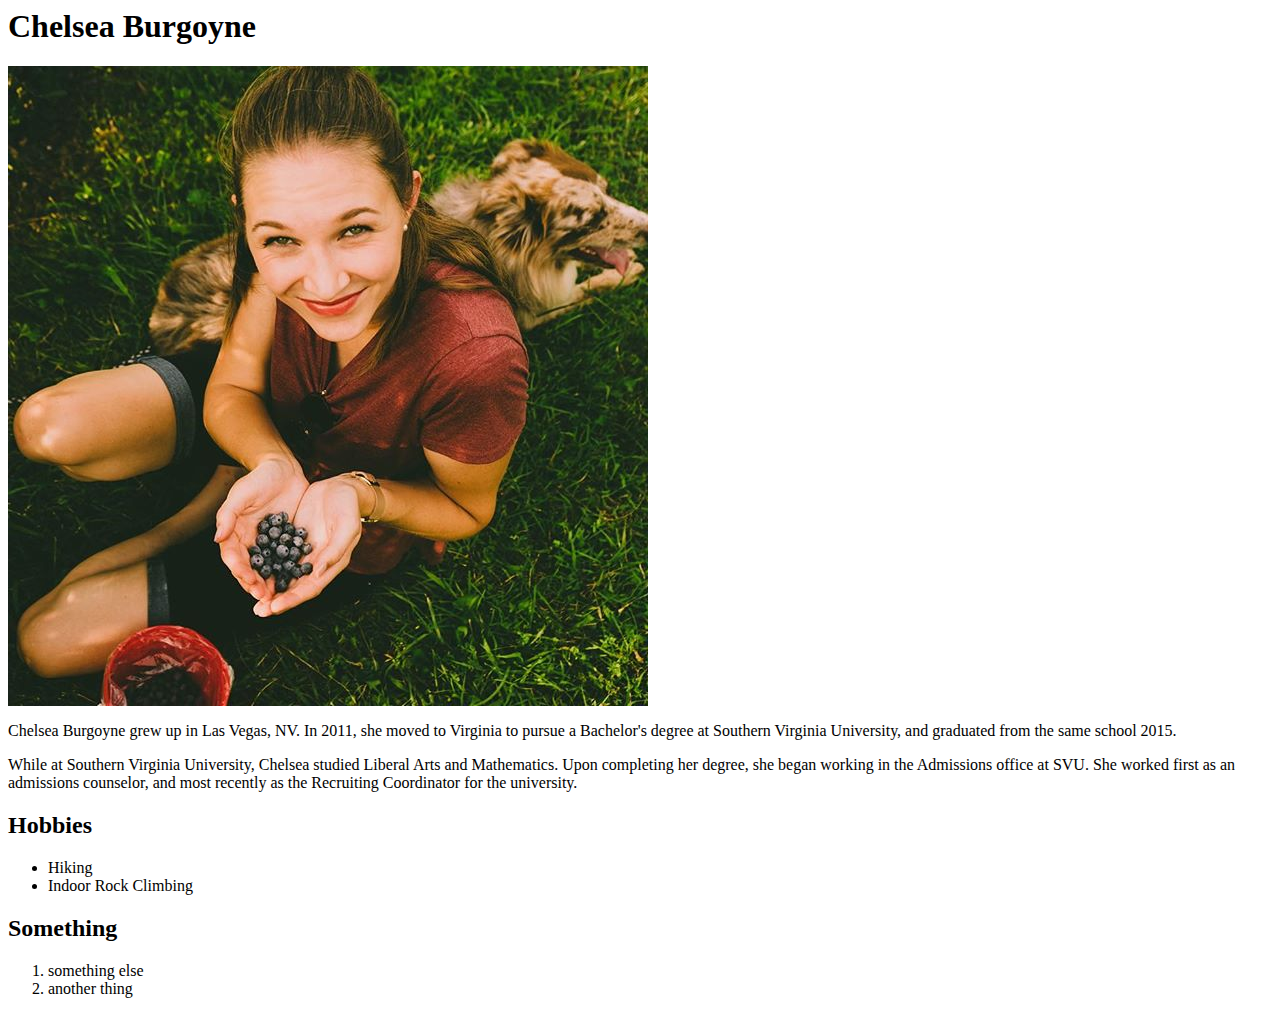
==== bio-page.html @ eea345a4 "Started building bio page" ====
<html>
  <head>
    <title>Chelsea's Bio Page</title>
  </head>
  <body>
    <h1>Chelsea Burgoyne</h1>
    <img src="blueberries.jpg">
    <p>Chelsea Burgoyne grew up in Las Vegas, NV. In 2011, she moved to Virginia
      to pursue a Bachelor's degree at Southern Virginia University,
       and graduated from the same school 2015.
    </p>
    <p>While at Southern Virginia University, Chelsea studied Liberal Arts and Mathematics.
      Upon completing her degree, she began working in the Admissions office at SVU.
      She worked first as an admissions counselor, and most recently as the
      Recruiting Coordinator for the university.
    </p>
    <h2>Hobbies</h2>
    <ul>
      <li>Hiking</li>
      <li>Indoor Rock Climbing</li>
    </ul>
    <h2>Something</h2>
    <ol>
      <li>something else</li>
      <li>another thing</li>
    </ol>  



  </body>
</html>
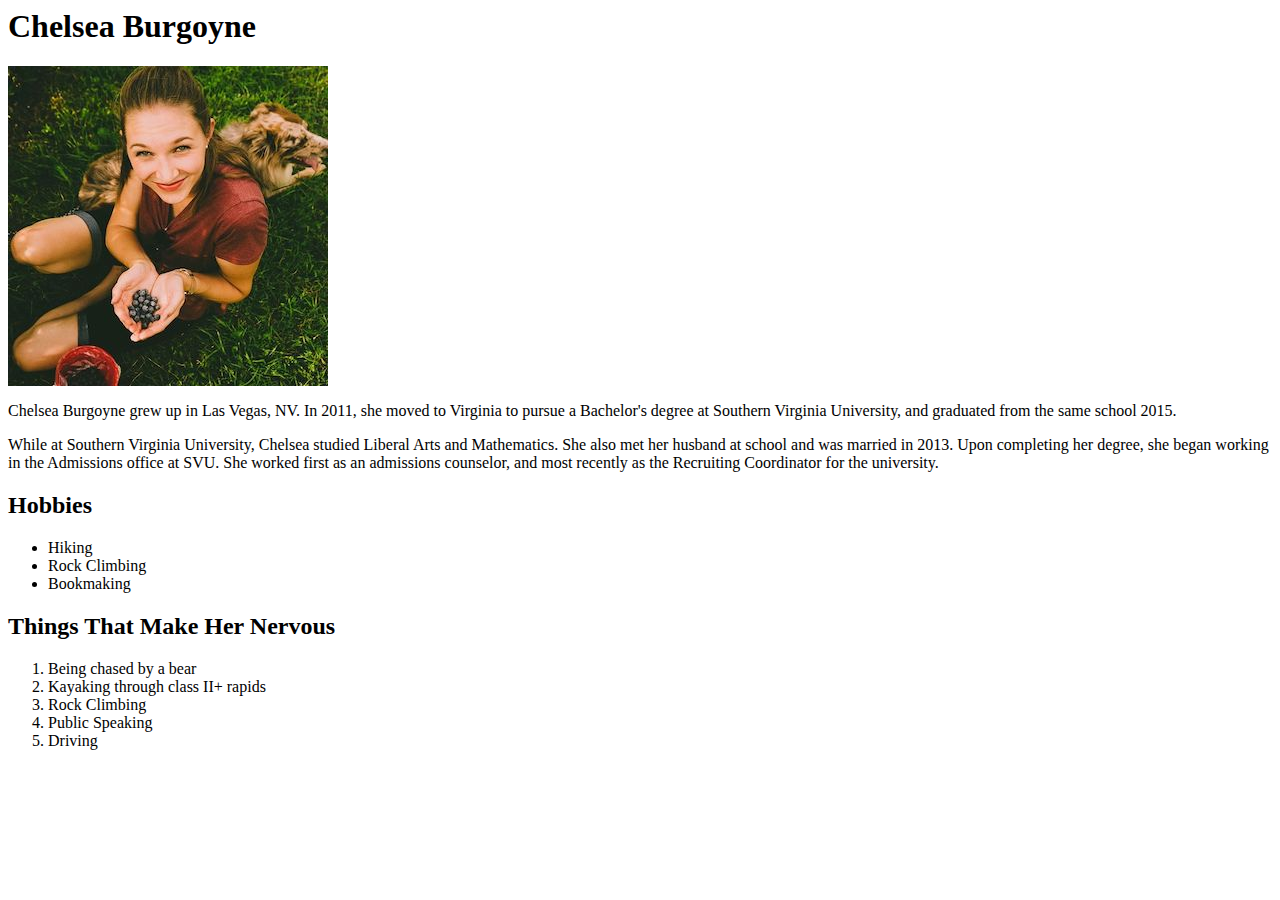
==== commit cc6727f8: "resized photo and finished writing bio" ====
--- a/bio-page.html
+++ b/bio-page.html
@@ -10,6 +10,7 @@
        and graduated from the same school 2015.
     </p>
     <p>While at Southern Virginia University, Chelsea studied Liberal Arts and Mathematics.
+      She also met her husband at school and was married in 2013.
       Upon completing her degree, she began working in the Admissions office at SVU.
       She worked first as an admissions counselor, and most recently as the
       Recruiting Coordinator for the university.
@@ -17,15 +18,16 @@
     <h2>Hobbies</h2>
     <ul>
       <li>Hiking</li>
-      <li>Indoor Rock Climbing</li>
+      <li>Rock Climbing</li>
+      <li>Bookmaking</li>
     </ul>
-    <h2>Something</h2>
+    <h2>Things That Make Her Nervous</h2>
     <ol>
-      <li>something else</li>
-      <li>another thing</li>
-    </ol>  
-
-
-
+      <li>Being chased by a bear </li>
+      <li>Kayaking through class II+ rapids</li>
+      <li>Rock Climbing</li>
+      <li>Public Speaking</li>
+      <li>Driving</li>
+    </ol>
   </body>
 </html>
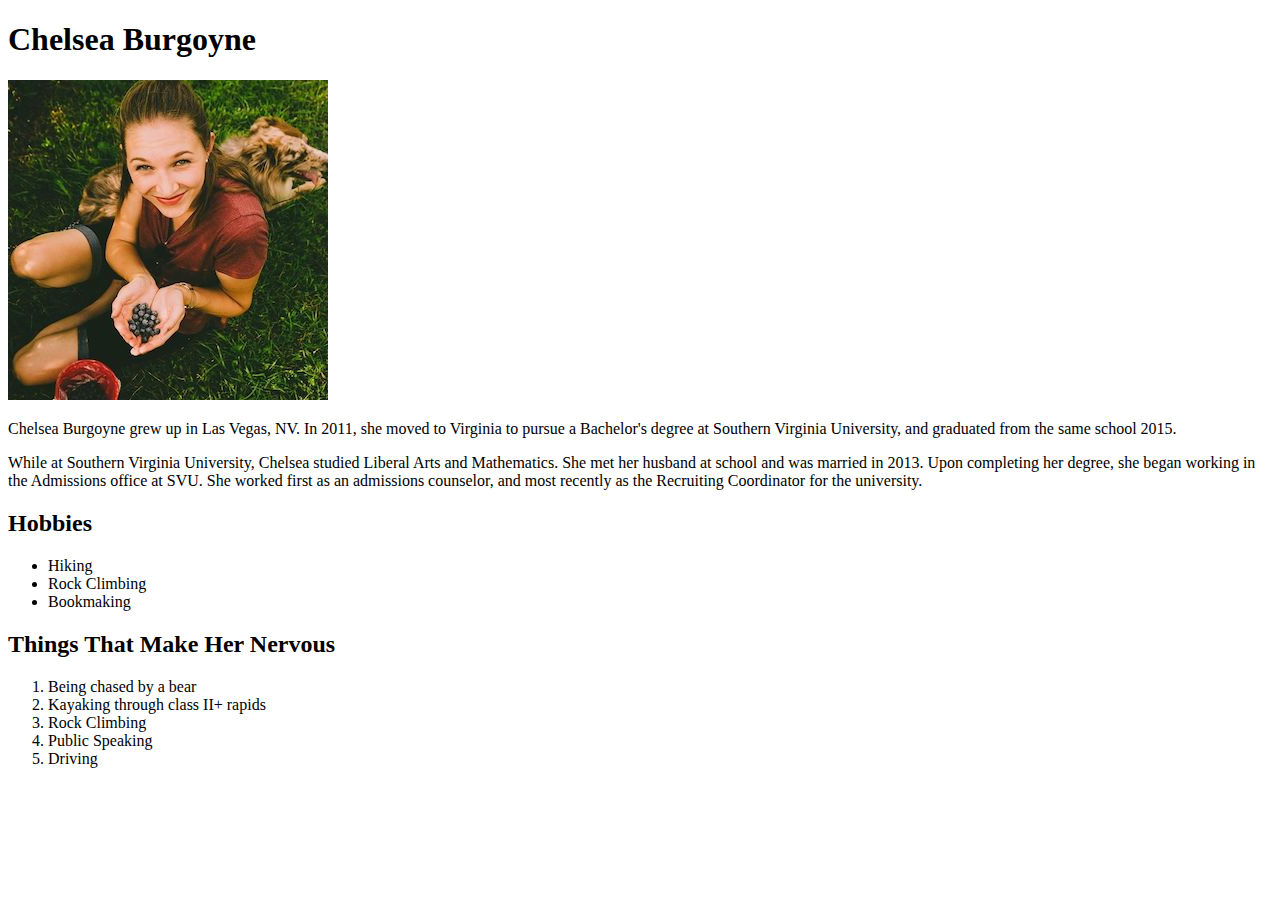
==== commit 4773f9f4: "edited text" ====
--- a/bio-page.html
+++ b/bio-page.html
@@ -1,3 +1,4 @@
+<!DOCTYPE html>
 <html>
   <head>
     <title>Chelsea's Bio Page</title>
@@ -10,7 +11,7 @@
        and graduated from the same school 2015.
     </p>
     <p>While at Southern Virginia University, Chelsea studied Liberal Arts and Mathematics.
-      She also met her husband at school and was married in 2013.
+      She met her husband at school and was married in 2013.
       Upon completing her degree, she began working in the Admissions office at SVU.
       She worked first as an admissions counselor, and most recently as the
       Recruiting Coordinator for the university.
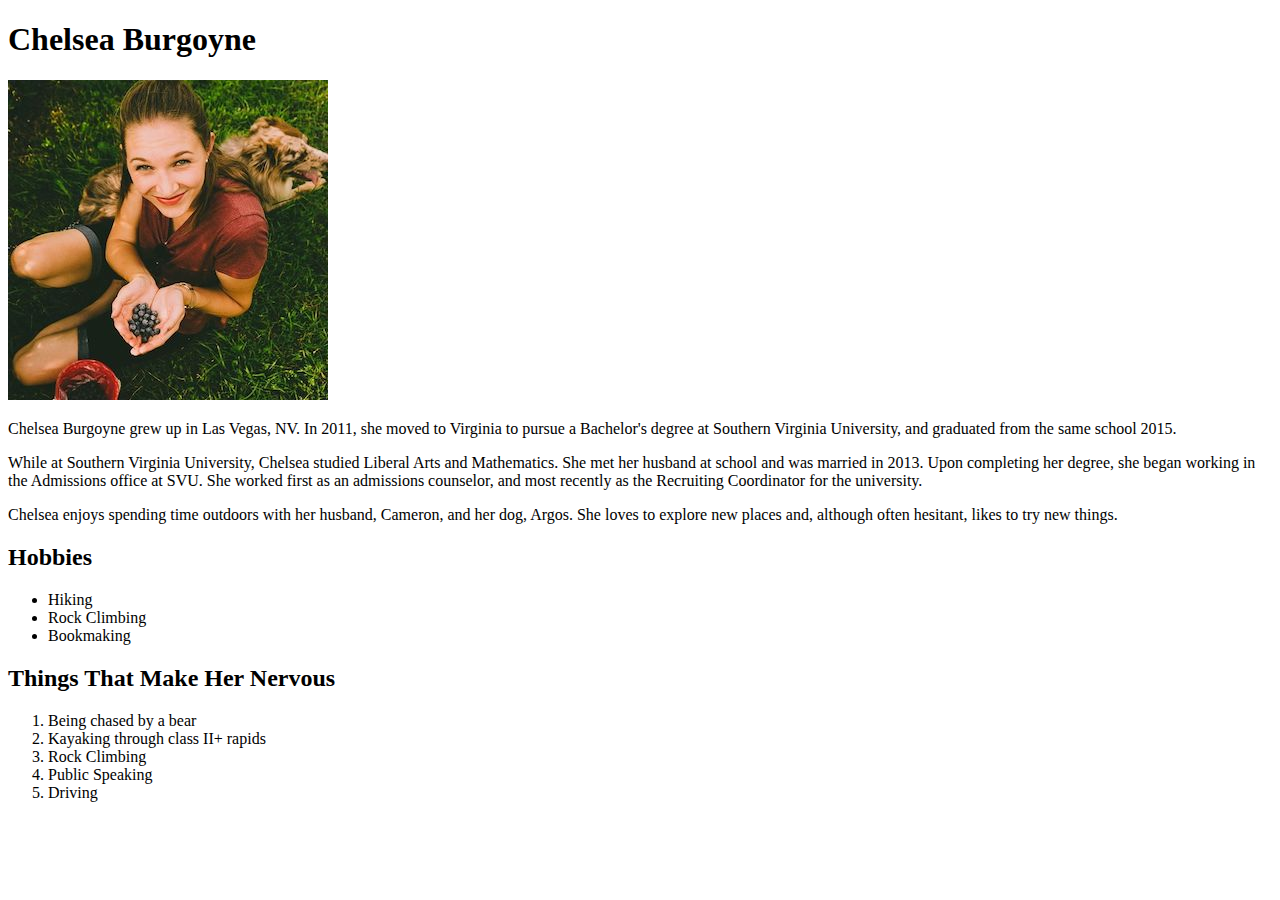
==== commit 9e0e1f0c: "added bio info" ====
--- a/bio-page.html
+++ b/bio-page.html
@@ -16,6 +16,9 @@
       She worked first as an admissions counselor, and most recently as the
       Recruiting Coordinator for the university.
     </p>
+    <p>Chelsea enjoys spending time outdoors with her husband, Cameron,
+      and her dog, Argos. She loves to explore new places and, although
+      often hesitant, likes to try new things. 
     <h2>Hobbies</h2>
     <ul>
       <li>Hiking</li>
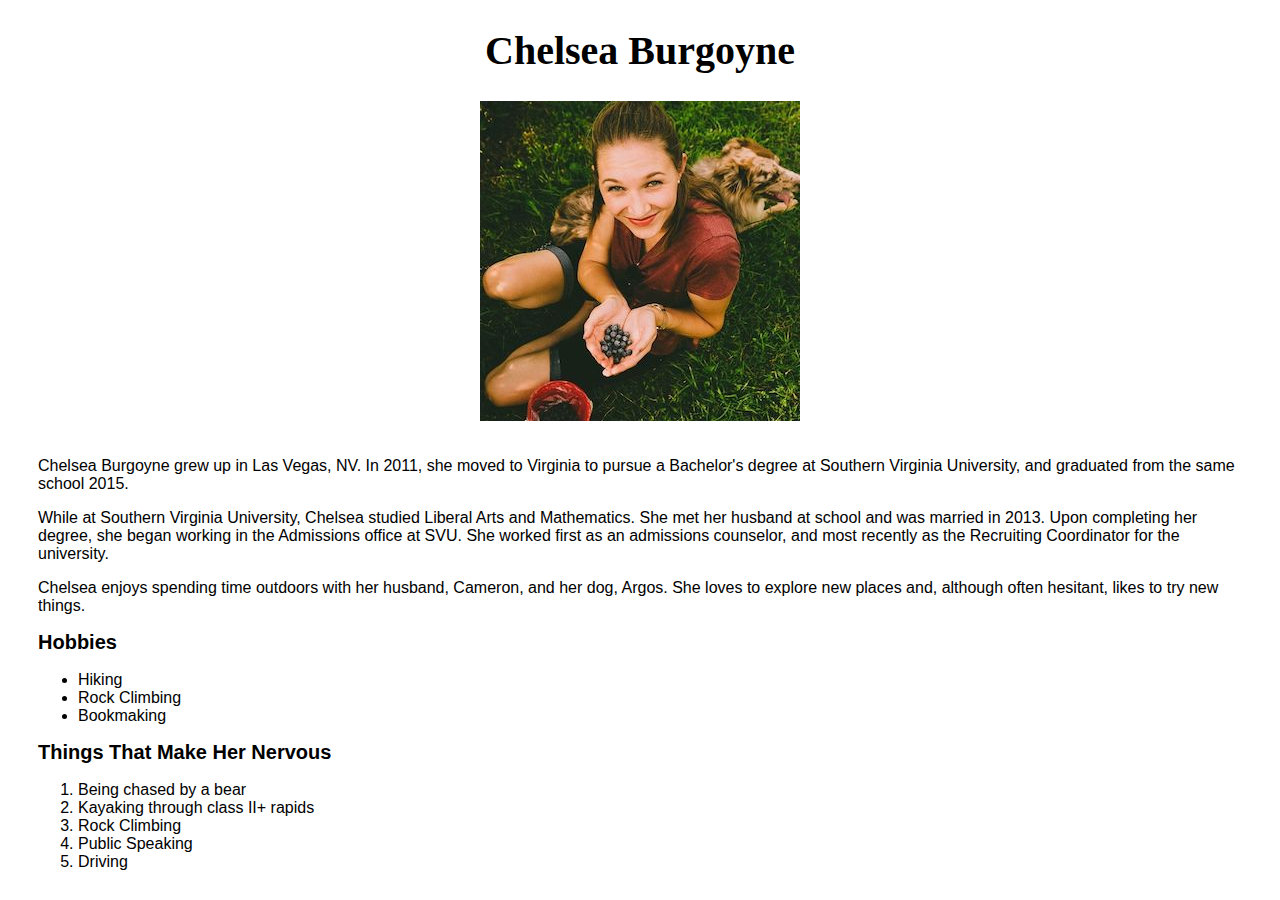
==== commit 5d9776a0: "CSS style sheet" ====
--- a/bio-page.html
+++ b/bio-page.html
@@ -2,6 +2,7 @@
 <html>
   <head>
     <title>Chelsea's Bio Page</title>
+    <link href="style.css" type="text/css" rel="stylesheet">
   </head>
   <body>
     <h1>Chelsea Burgoyne</h1>
@@ -18,7 +19,7 @@
     </p>
     <p>Chelsea enjoys spending time outdoors with her husband, Cameron,
       and her dog, Argos. She loves to explore new places and, although
-      often hesitant, likes to try new things. 
+      often hesitant, likes to try new things.
     <h2>Hobbies</h2>
     <ul>
       <li>Hiking</li>
--- a/style.css
+++ b/style.css
@@ -0,0 +1,35 @@
+body {background-color: #ffffff;
+        font-family: 'Source Sans Pro' , sans-serif;
+        padding-left: 30px;
+        padding-right: 30px;
+        }
+
+a:link {
+  color: #9b3453;
+  text-decoration: none;
+}
+
+a:hover{
+  text-decoration: underline;
+}
+
+a:visited {
+  color: #3c79c9;
+}
+
+h1 {
+  font-family: 'Droid Serif' , serif;
+  font-size: 40px;
+  color: black;
+  text-align: center;
+
+}
+
+h2 {
+  font-size: 20px;
+}
+img {
+  margin: 0 auto;
+  display: block;
+  padding-bottom: 20px;
+}
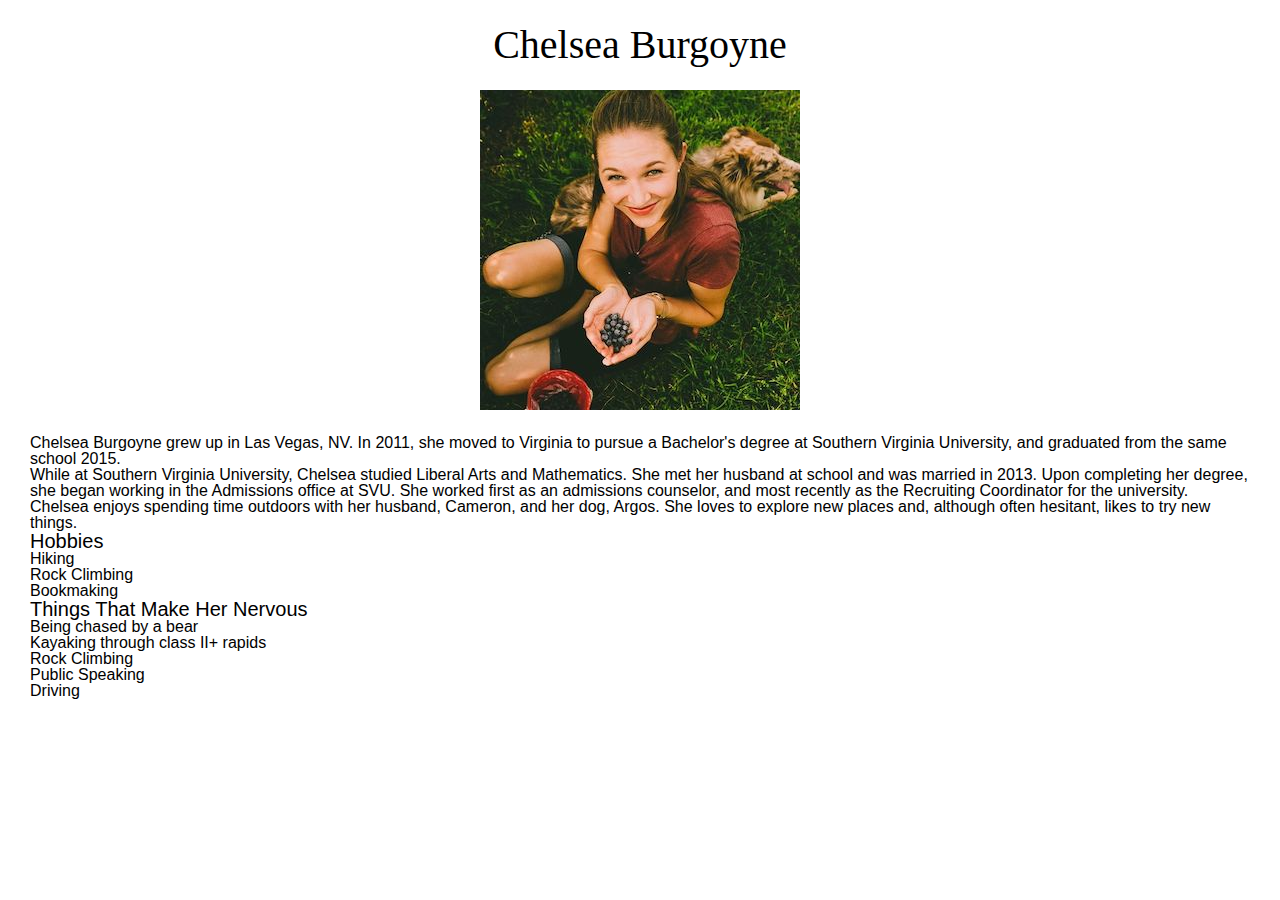
==== commit a0ed6e07: "Created Portfolio page" ====
--- a/bio-page.html
+++ b/bio-page.html
@@ -6,7 +6,7 @@
   </head>
   <body>
     <h1>Chelsea Burgoyne</h1>
-    <img src="blueberries.jpg">
+    <img src="images/me.jpg">
     <p>Chelsea Burgoyne grew up in Las Vegas, NV. In 2011, she moved to Virginia
       to pursue a Bachelor's degree at Southern Virginia University,
        and graduated from the same school 2015.
--- a/style.css
+++ b/style.css
@@ -1,3 +1,5 @@
+@import url("reset.css");
+
 body {background-color: #ffffff;
         font-family: 'Source Sans Pro' , sans-serif;
         padding-left: 30px;
@@ -22,6 +24,7 @@
   font-size: 40px;
   color: black;
   text-align: center;
+  padding: 25px 0px 25px 0px;
 
 }
 
@@ -31,5 +34,22 @@
 img {
   margin: 0 auto;
   display: block;
-  padding-bottom: 20px;
+  padding-bottom: 25px;
 }
+
+.line1  {
+   display: inline-block;
+   text-align: center;
+   padding-bottom: 10px;
+   background-color: grey;
+   margin: 10px auto
+}
+
+.line2  {
+   display: inline-block;
+   text-align: center;
+   padding-bottom: 10px;
+   background-color: grey;
+   margin: 10px auto
+   clear:both;
+}
